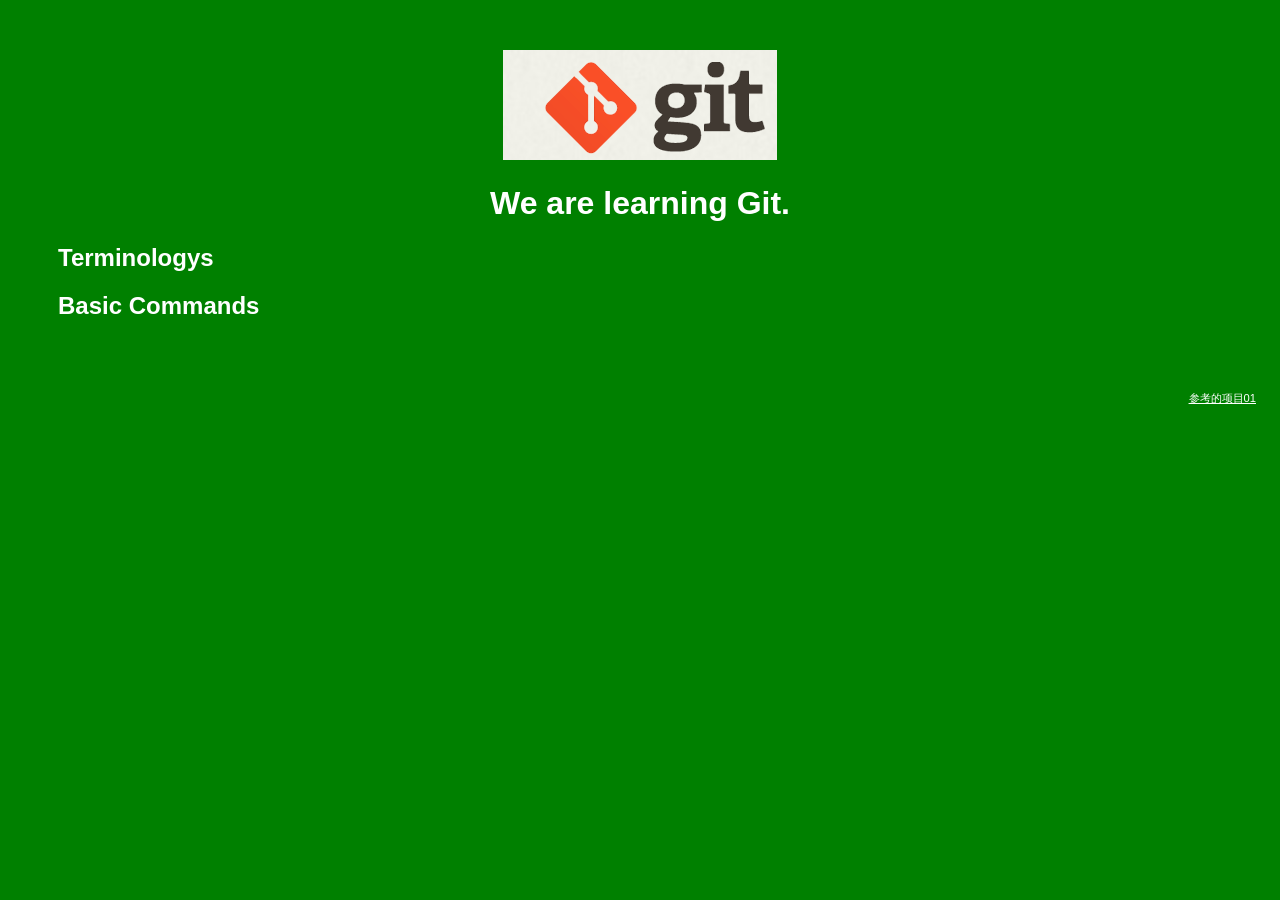
==== index.htm @ 547743da "修改 index 文件的文件名" ====
<!DOCTYPE html>
<html>
<head>
    <title>Git Demo</title>
    <link rel="stylesheet" type="text/css" href="styles/style.css">
</head>
<body>
    <header>
        <img id="header-img" src="images/git-logo.png">
        <h1 id='header-words'>We are learning Git.</h1> 
    </header>

    <section>
        <div class="accordion"><h1>Terminologys</h1></div>
            <div class="panel">
                <ol>
                    <li>non-fast-forward</li>
                    <li></li>
                    <li></li>
                    <li></li>
                    <li></li>
                    <li></li>
                    <li></li>
                    <li></li>
                    <li></li>
                    <li></li>
                </ol>     
            </div>
        <div class="accordion"><h1>Basic Commands</h1></div>
            <div class="panel">
                <ol>
                    <li>config</li>
                    <li>add</li>
                    <li>commit</li>
                    <li>mv</li>
                    <li>rm</li>
                    <li>stash</li>
                    <li>log</li>
                    <li></li>
                    <li></li>
                    <li></li>
                    <li></li>
                    <li></li>
                </ol>
            </div>
        </div>
    </section>
    
    <footer>
        <p>
            <a href="https://github.com/TTN-js/unforGITtable">参考的项目01</a>
        </p>
    </footer> 
    <script src="js/script.js"></script> 
</body>
</html>
---- styles/style.css ----
body{
  background-color: green;
  font-family: 'Monaco', sans-serif;
  color: white;
}

body a{
  color: white;
}

header{
  text-align: center;
  margin-top: 50px;
}

h3{
  color: red;
}

header-img{
  width: 400px;
}

header-words{
  line-height: 10px;
  font-size: 50px;
  font-family: 'Monaco', sans-serif;
  margin-bottom: 75px;
}

section{
  padding: 0 50px 0px 50px;
  text-align: left;
}

div.accordion {
  cursor: pointer;
  border: none;
  outline: none;
}

div.accordion.active, div.accordion:hover {
  background-color: white;
  color: #1D2031;
}

div.panel {
  padding: 0 18px 0 0;
  display: none;
}

footer{
  right: 0;
  bottom: 0;
  position: relative;
  padding: 10px 1rem 10px 0;
  margin-top: 50px;
  font-size: 0.7em;
  text-align: right;
}

footer p{
  margin-bottom: 0;
}
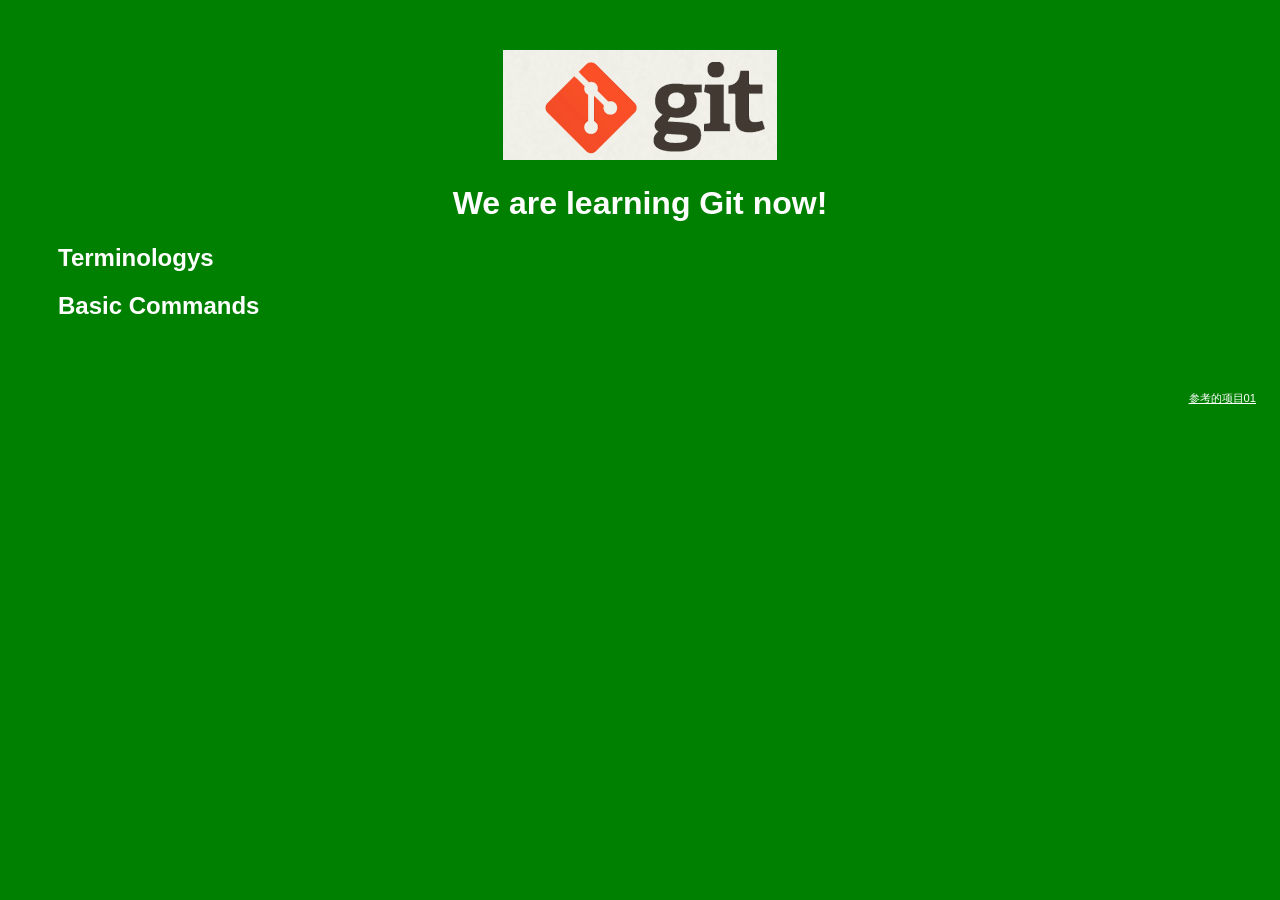
==== commit ec07c0c2: "Merge branch 'feature/add-git-commands' of github.com:wdmlab/git_learning into feature/add-git-comma" ====
--- a/index.htm
+++ b/index.htm
@@ -7,7 +7,7 @@
 <body>
     <header>
         <img id="header-img" src="images/git-logo.png">
-        <h1 id='header-words'>We are learning Git.</h1> 
+        <h1 id='header-words'>We are learning Git now!</h1> 
     </header>
 
     <section>
